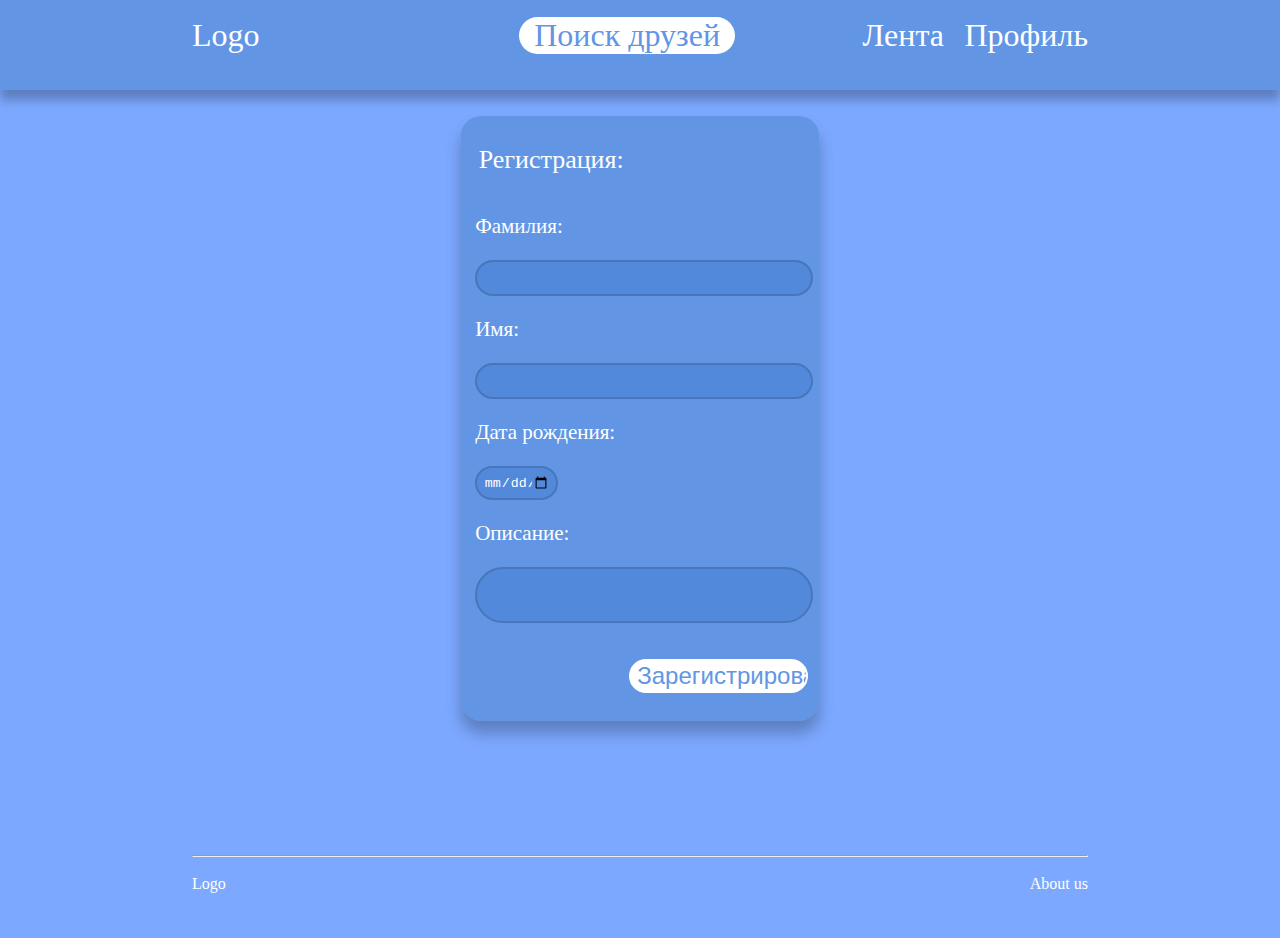
==== Front/createPost/index.html @ cc77a29e "Изменеие размеров input" ====
<!DOCTYPE html>
<html lang="en">
<head>
    <meta charset="UTF-8">
    <link rel="stylesheet" href="style.css">
    <meta http-equiv="X-UA-Compatible" content="IE=edge">
    <meta name="viewport" content="width=device-width, initial-scale=1.0">
    <title>Поиск друзей</title>
</head>

<body>

    <header class="header">
        <div class="header-intro">
            <div class="logo">Logo</div>
            <a class="nav_link_find" href="/Front/mainPage/index.html">Поиск друзей</a>
            <nav class="nav">
                <a class="nav_link" href="/Front/login/index.html">Лента</a>
                <a class="nav_link" href="/Front/profile/index.html">Профиль</a>
            </nav>
        </div>
    </header>

    <div class="main">
        <form class="content" action="" method="post">
            <div class="title">
                Регистрация:
            </div>
            <div class="mainInf">
                <div class="Text">
                    <p>Фамилия: </p>  
                    <input id="lastName" type="text" required minlength="2" maxlength="20" class="input">
                </div>
                <div class="Text">
                    <p>Имя: </p>
                    <input id="name" type="text" required minlength="2" maxlength="20" class="input"> 
                </div> 
                <div class="Text">
                    <p>Дата рождения: </p>
                    <input id="birthdate" type="date" required class="inputDate"> 
                </div>
                <div class="Text">
                    <p>Описание: </p>
                    <input id="description" type="text" minlength="2" maxlength="150" class="inputBig">
                </div> 

            </div>
            <input type="submit" value="Зарегистрироваться" class="button">
            <hr style="width: 90%; visibility: hidden;"> 
        </form>
    </div>

    <hr style="margin-top: 15%;">
    <footer>
            <div class="contentF">
                Logo
            </div> 
            <div class="aboutF">
                <a href="#" class="footerA">About us</a>  
            </div> 
    </footer>
    
    

    <script src="index.js"></script>

</body>
</html>
---- Front/createPost/style.css ----
body {
    font: 'Roboto', sans-serif;
    font-size: 16px;
    background: #7CA8FF;
    width: 70%;
    margin: 0 auto;
}

.header {
    position: absolute;
    width: 100%;
    height: 10%;
    left: 0px;
    top: 0px;

    min-width: 20%;

    background: #6296E4;
    box-shadow: 0px 10px 10px rgba(0, 0, 0, 0.25);

}

.nav {
    display: flex;
    align-items: center;
    justify-content: end;

    min-width: 20%;
    min-height: 50%;
}

.header-intro {
    display: flex;
    align-items: center;
    justify-content: space-between;

    margin-top: 1.3%;
    margin-left: 15%;
    margin-right: 15%;

    min-width: none;
}

.logo {    
    text-decoration: none;
    color: white;
    font: 'Roboto';
    font-size: 24pt;

    min-width: 20%;
    min-height: 100%;
}

.nav_link_find {
    display: inline-block;
    text-decoration: none;
    color: #6296E4;
    font: 'Roboto';
    font-size: 24pt;

    background-color: #FFFFFF;
    border-radius: 51px;
    
    padding: 0 15px 0 15px;

}

.nav_link {
    
    display: inline-block;
    margin-left: 10%;
    text-decoration: none;
    color: white;
    font: 'Roboto';
    font-size: 24pt;

    white-space: nowrap;
    
    max-height: 100%;
    min-width: auto;
    min-height: 100%;
}

.main {
    align-items: center;
    margin: 13% auto 0 auto;
    min-width: 50%;
}

.title {
    text-align: center;
    color: #FFFFFF;
    font-size: 26px;
    padding: 3% 5% 3% 5%;

    display: flex;
    justify-content: space-between;
    align-items: center;
}

.dateTime {
    font-size: 16px;
    color: #d6d6d6;
}

.titleD {
    text-align: left;
    color: #FFFFFF;
    font-size: 21px;
    padding: 1% 5% 2% 5%;
}

.hobby {
    text-align: left;
    color: #FFFFFF;
    font-size: 21px;
    padding: 1% 5% 2% 5%;
}

.description {
    width: 90%;
    height: 50%;
    margin: 0 auto;
    padding: 1%;

    text-align: left;

    background: #AAC4FF;
    border-radius: 10px;
}

.textDescription {
    text-align: left;
    color: #FFFFFF;
    font-size: 18px;
    padding: 1% 5% 2% 5%;
}

.button {
    margin: 3% 5% 3% auto; 
    width: 30%;
    float: right;

    border-radius: 51px; 
    border: 2px solid white; 
    background: white; 
    color: #6296E4; 
    font-size: 24px;
}

.content {
    
    text-align: center;
    padding-top: 2%;
    padding-bottom: 2%;
    margin: 0 auto;
    width: 40%;

    background: #6296E4;
    
    box-shadow: 0px 12px 15px rgba(0, 0, 0, 0.25);
    border-radius: 20px;
}

.title {
    color: #FFFFFF;
    font-size: 26px;
}

.mainInf {
    color: #FFFFFF;
    font-size: 21px;

    display: flex;
    flex-direction: column;
    flex-flow: column wrap;
    align-items: stretch;
    justify-content: flex-start;

    padding: 2% 4% 0% 4%;
}

.Text {
    text-align: left;
}

.input {
    background: #5389DA;
    border-radius: 51px;
    border: 2px solid #4876bb;
    color: white;
    width: 100%;
    height: 30px;
}

.inputDate {
    background: #5389DA;
    border-radius: 51px;
    border: 2px solid #4876bb;
    color: white;

    padding-left: 2%;
    padding-right: 2%;

    width: 20%;
    height: 30px;
}

/* Должно масштабироваться в зависимости сколько хобби */
.inputMed {
    background: #5389DA;
    border-radius: 51px;
    border: 2px solid #4876bb;
    color: white;
    width: 100%;
    height: 30px;
}

.inputBig {
    background: #5389DA;
    border-radius: 51px;
    border: 2px solid #4876bb;
    color: white;
    width: 100%;
    height: 50px;
}

.button {
    margin: 10% 3% 0% auto; 
    width: 50%;
    float: right;

    border-radius: 51px; 
    border: 2px solid white; 
    background: white; 
    color: #6296E4; 
    font-size: 24px;
}


.contentF {
    justify-content: space-between;
    max-width: 100%;
    margin-right: 0;
    margin-left: 0;
}

footer {
    display: flex;
    justify-content: space-between;

    color: #FFFFFF;
    width: 100%;
    margin-top: 2%;
    margin-bottom: 5%;
}

.aboutF {
    float: right;
}
.footerA {
    text-decoration: none;
    color: #FFFFFF;
}
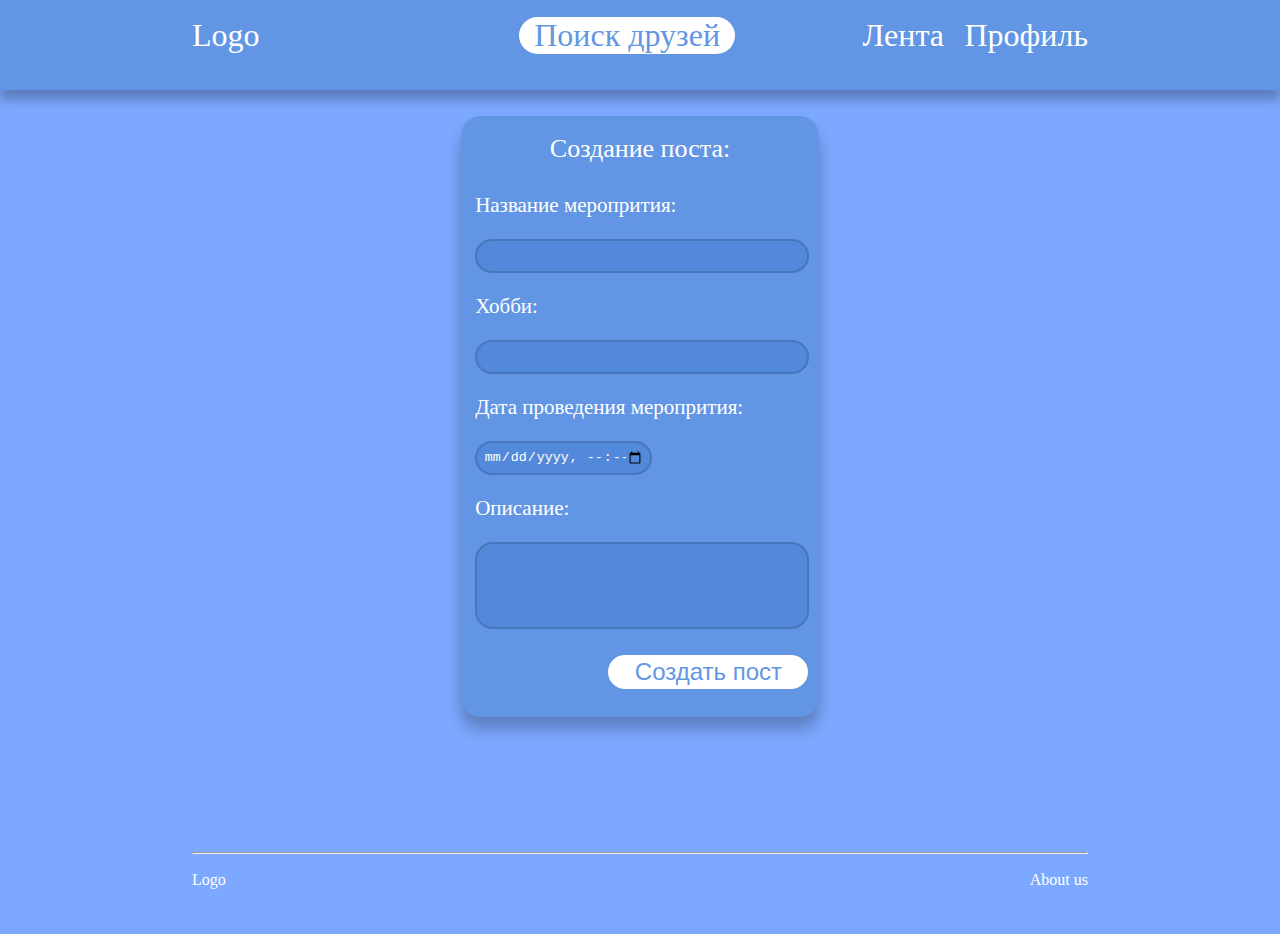
==== commit 8943b2fe: "Была добавлена страница создания поста" ====
--- a/Front/createPost/index.html
+++ b/Front/createPost/index.html
@@ -24,28 +24,29 @@
     <div class="main">
         <form class="content" action="" method="post">
             <div class="title">
-                Регистрация:
+                Создание поста:
             </div>
             <div class="mainInf">
                 <div class="Text">
-                    <p>Фамилия: </p>  
+                    <p>Название меропрития: </p>  
                     <input id="lastName" type="text" required minlength="2" maxlength="20" class="input">
                 </div>
                 <div class="Text">
-                    <p>Имя: </p>
+                    <p>Хобби: </p>
                     <input id="name" type="text" required minlength="2" maxlength="20" class="input"> 
                 </div> 
                 <div class="Text">
-                    <p>Дата рождения: </p>
-                    <input id="birthdate" type="date" required class="inputDate"> 
+                    <p>Дата проведения меропрития: </p>
+                    <input id="birthdate" type="datetime-local" required class="inputDate"> 
                 </div>
                 <div class="Text">
                     <p>Описание: </p>
-                    <input id="description" type="text" minlength="2" maxlength="150" class="inputBig">
+                    <textarea form="content" minlength="2" maxlength="100" rows="1" class="inputBig">
+                    </textarea>
                 </div> 
 
             </div>
-            <input type="submit" value="Зарегистрироваться" class="button">
+            <input type="submit" value="Создать пост" class="button">
             <hr style="width: 90%; visibility: hidden;"> 
         </form>
     </div>
--- a/Front/createPost/style.css
+++ b/Front/createPost/style.css
@@ -91,11 +91,7 @@
     text-align: center;
     color: #FFFFFF;
     font-size: 26px;
-    padding: 3% 5% 3% 5%;
-
-    display: flex;
-    justify-content: space-between;
-    align-items: center;
+    padding: 0% 5% 0% 5%;
 }
 
 .dateTime {
@@ -103,42 +99,104 @@
     color: #d6d6d6;
 }
 
-.titleD {
+/* .hobby {
     text-align: left;
     color: #FFFFFF;
     font-size: 21px;
     padding: 1% 5% 2% 5%;
-}
-
-.hobby {
+} */
+
+.inputBig {
+    background: #5389DA;
+    border-radius: 18px;
+    border: 2px solid #4876bb;
+    color: white;
+
+    padding: 5%;
+
+    resize: none;
+
+    width: 40%;
+    min-height: 50px;
+}
+
+.content {
+    
+    text-align: center;
+    padding-top: 2%;
+    padding-bottom: 2%;
+    margin: 0 auto;
+    width: 40%;
+
+    background: #6296E4;
+    
+    box-shadow: 0px 12px 15px rgba(0, 0, 0, 0.25);
+    border-radius: 20px;
+}
+
+.title {
+    color: #FFFFFF;
+    font-size: 26px;
+}
+
+.mainInf {
+    color: #FFFFFF;
+    font-size: 21px;
+
+    display: flex;
+    flex-direction: column;
+    flex-flow: column wrap;
+    align-items: stretch;
+    justify-content: flex-start;
+
+    padding: 2% 4% 0% 4%;
+}
+
+.Text {
     text-align: left;
-    color: #FFFFFF;
-    font-size: 21px;
-    padding: 1% 5% 2% 5%;
-}
-
-.description {
+}
+
+.input {
+    background: #5389DA;
+    border-radius: 51px;
+    border: 2px solid #4876bb;
+    color: white;
+    width: 96%;
+    height: 30px;
+
+    padding: 0% 2% 0 2%;
+}
+
+.inputDate {
+    background: #5389DA;
+    border-radius: 51px;
+    border: 2px solid #4876bb;
+    color: white;
+
+    padding-left: 2%;
+    padding-right: 2%;
+
+    width: 160px;
+    height: 30px;
+}
+
+.inputBig {
+    background: #5389DA;
+    border-radius: 18px;
+    border: 2px solid #4876bb;
+    color: white;
+
+    padding: 5%;
+
+    resize: none;
+
     width: 90%;
-    height: 50%;
-    margin: 0 auto;
-    padding: 1%;
-
-    text-align: left;
-
-    background: #AAC4FF;
-    border-radius: 10px;
-}
-
-.textDescription {
-    text-align: left;
-    color: #FFFFFF;
-    font-size: 18px;
-    padding: 1% 5% 2% 5%;
+    min-height: 50px;
 }
 
 .button {
-    margin: 3% 5% 3% auto; 
-    width: 30%;
+    margin: 10% 3% 0% auto; 
+    width: 200px;
     float: right;
 
     border-radius: 51px; 
@@ -148,95 +206,6 @@
     font-size: 24px;
 }
 
-.content {
-    
-    text-align: center;
-    padding-top: 2%;
-    padding-bottom: 2%;
-    margin: 0 auto;
-    width: 40%;
-
-    background: #6296E4;
-    
-    box-shadow: 0px 12px 15px rgba(0, 0, 0, 0.25);
-    border-radius: 20px;
-}
-
-.title {
-    color: #FFFFFF;
-    font-size: 26px;
-}
-
-.mainInf {
-    color: #FFFFFF;
-    font-size: 21px;
-
-    display: flex;
-    flex-direction: column;
-    flex-flow: column wrap;
-    align-items: stretch;
-    justify-content: flex-start;
-
-    padding: 2% 4% 0% 4%;
-}
-
-.Text {
-    text-align: left;
-}
-
-.input {
-    background: #5389DA;
-    border-radius: 51px;
-    border: 2px solid #4876bb;
-    color: white;
-    width: 100%;
-    height: 30px;
-}
-
-.inputDate {
-    background: #5389DA;
-    border-radius: 51px;
-    border: 2px solid #4876bb;
-    color: white;
-
-    padding-left: 2%;
-    padding-right: 2%;
-
-    width: 20%;
-    height: 30px;
-}
-
-/* Должно масштабироваться в зависимости сколько хобби */
-.inputMed {
-    background: #5389DA;
-    border-radius: 51px;
-    border: 2px solid #4876bb;
-    color: white;
-    width: 100%;
-    height: 30px;
-}
-
-.inputBig {
-    background: #5389DA;
-    border-radius: 51px;
-    border: 2px solid #4876bb;
-    color: white;
-    width: 100%;
-    height: 50px;
-}
-
-.button {
-    margin: 10% 3% 0% auto; 
-    width: 50%;
-    float: right;
-
-    border-radius: 51px; 
-    border: 2px solid white; 
-    background: white; 
-    color: #6296E4; 
-    font-size: 24px;
-}
-
 
 .contentF {
     justify-content: space-between;
